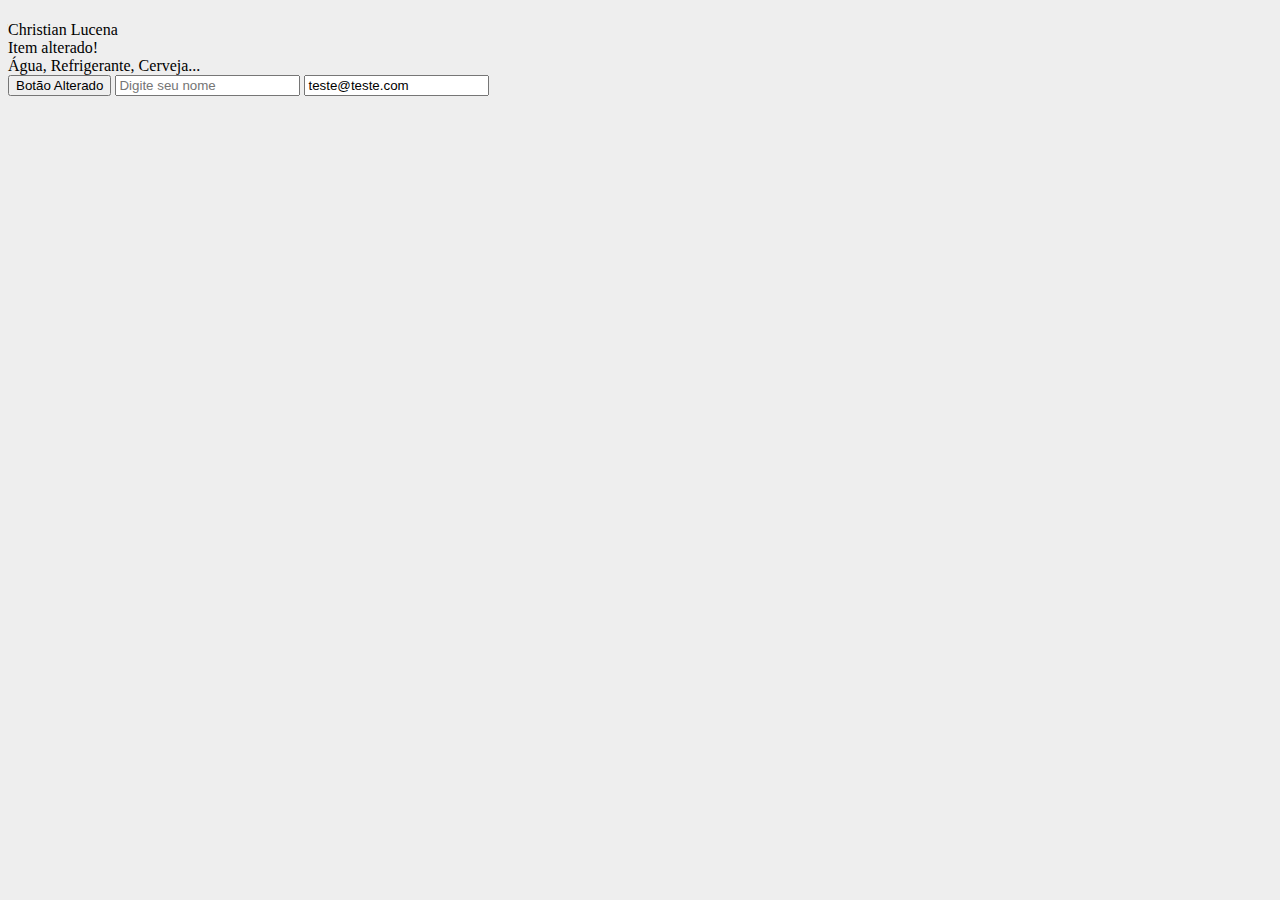
==== javascript/modulo2/index.html @ 4bb9d1e9 "Módulo 1 Finalizado e iniciado Módulo 2 até a aula 3" ====
<!DOCTYPE html>
<html>
<head>
    <meta charset="UTF-8">
    <title>Curso de JavaScript Modulo 2</title>
    <link rel="stylesheet" href="style.css">
</head>
<body>
    <h1 id="titulo"></h1>
    
    <div id="exemplo">Tiago Rodrigues</div>

    <div class="lista">
        Arroz, feijão, macarrão...
    </div>
    
    <div class="lista">
        Água, Refrigerante, Cerveja...
    </div>

    <button>Algum botão</button>
    <input type="text" name="nome" placeholder="Digite seu nome">
    <input type="text" name="e-mail" placeholder="Digite seu e-mail">

    <script src="script.js"></script>
</body>
</html>
---- javascript/modulo2/style.css ----
body{
    background-color: #EEE;
}
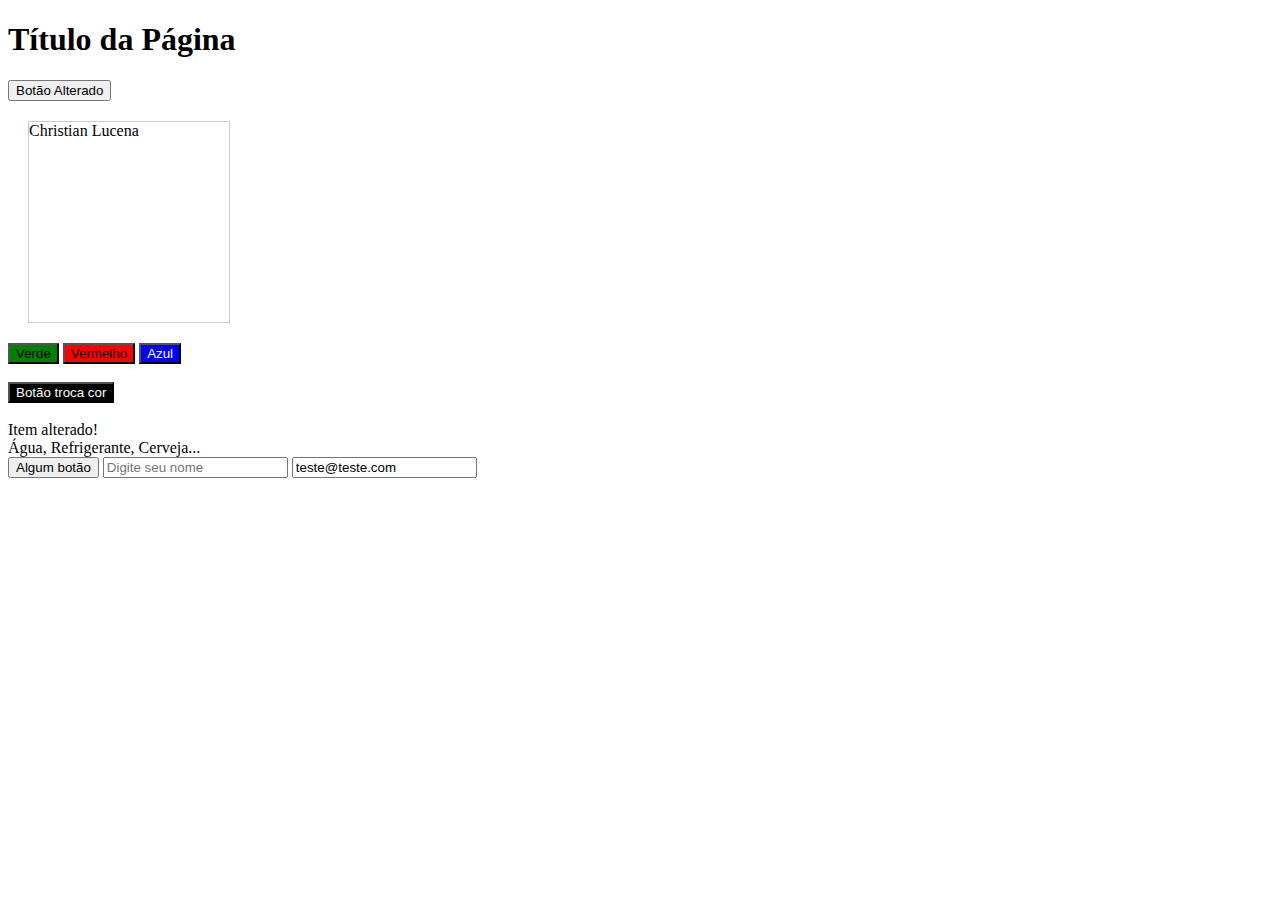
==== commit 701a080f: "Atualizando projeto de estudo" ====
--- a/javascript/modulo2/index.html
+++ b/javascript/modulo2/index.html
@@ -6,10 +6,18 @@
     <link rel="stylesheet" href="style.css">
 </head>
 <body>
-    <h1 id="titulo"></h1>
+    <h1 id="titulo">Título da Página</h1>
+    <button onclick="alterarTitulo('Novo Título')">Alterar Título</button>
     
-    <div id="exemplo">Tiago Rodrigues</div>
-
+    <div id="exemplo">
+        Tiago Rodrigues
+    </div>
+    <button class="verde" onclick="verde()">Verde</button>
+    <button class="vermelho" onclick="vermelho()">Vermelho</button>
+    <button class="azul" onclick="azul()">Azul</button>
+    <br><br>
+    <button id="b1" class="preto" onclick="trocarCor()">Botão troca cor</button>
+    <br><br>
     <div class="lista">
         Arroz, feijão, macarrão...
     </div>
--- a/javascript/modulo2/style.css
+++ b/javascript/modulo2/style.css
@@ -1,3 +1,22 @@
-body{
-    background-color: #EEE;
+#exemplo{
+    width: 200px;
+    height: 200px;
+    margin: 20px;
+    border: 1px solid #ccc;
+}
+.verde{
+    background-color: green;
+    color: #000;
+}
+.vermelho{
+    background-color: red;
+    color: #000;
+}
+.azul{
+    background-color: blue;
+    color: #fff;
+}
+.preto{
+    background-color: #000;
+    color: #fff;
 }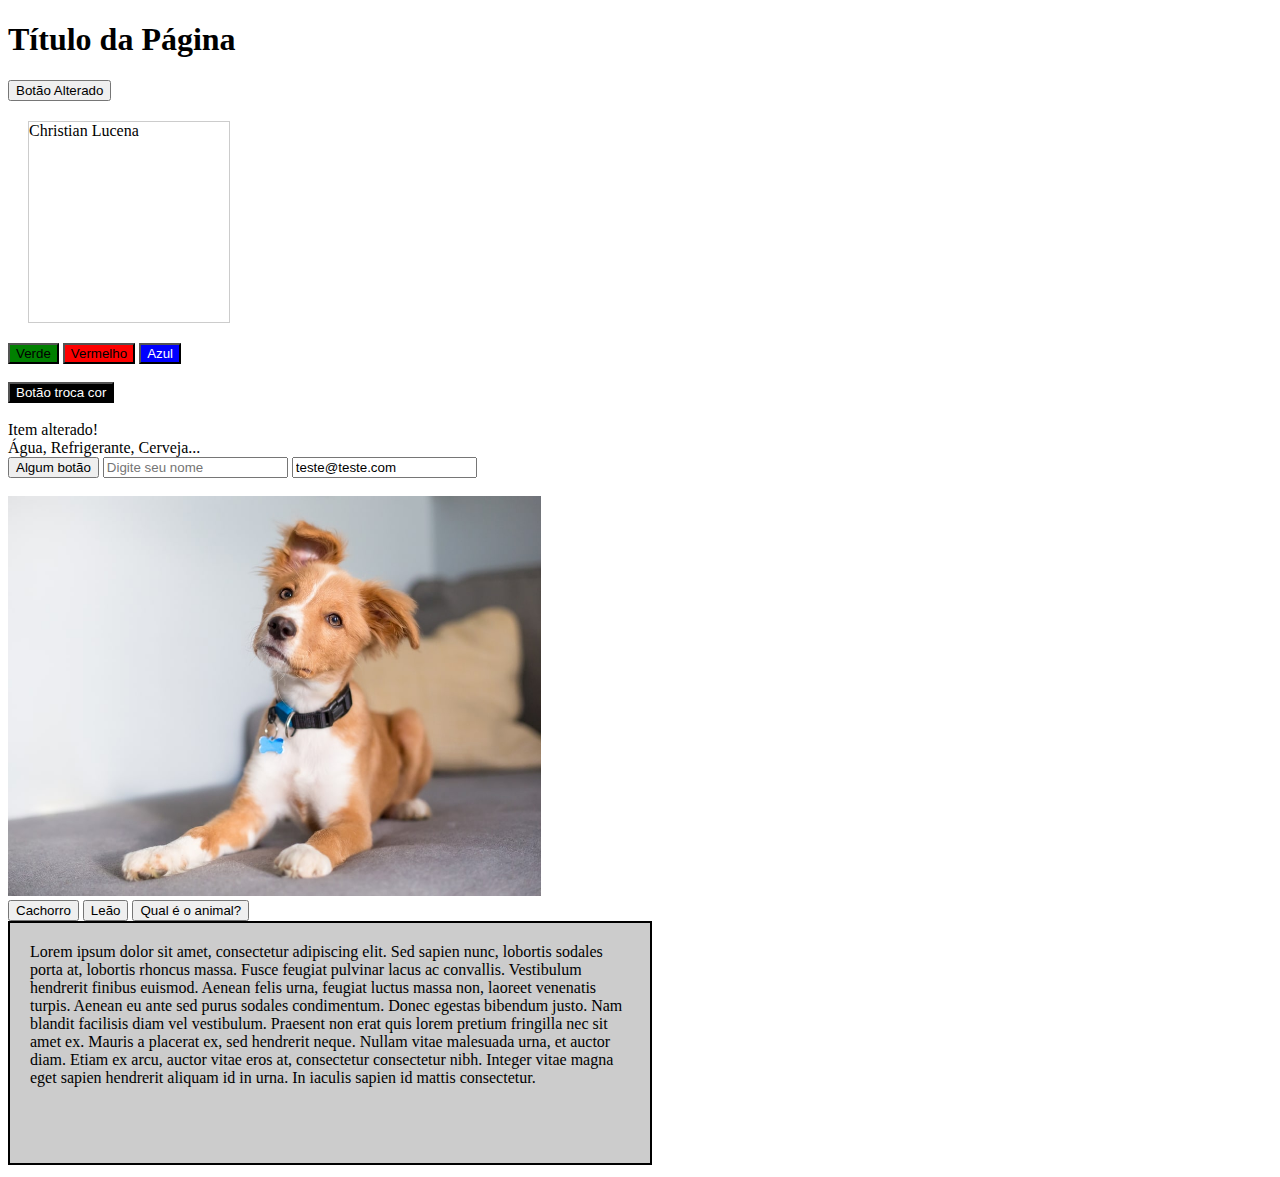
==== commit fa8cbfc4: "Subindo projeto de estudo atualizado, visto todo módulo 2 \o/" ====
--- a/javascript/modulo2/index.html
+++ b/javascript/modulo2/index.html
@@ -29,7 +29,18 @@
     <button>Algum botão</button>
     <input type="text" name="nome" placeholder="Digite seu nome">
     <input type="text" name="e-mail" placeholder="Digite seu e-mail">
-
+    <br>
+    <br>
+    <img src="images/cachorro.jpg" alt="Cachorro" class="imagem" />
+    <br>
+    <button onclick="trocarImagem('cachorro', 'Cachorro')">Cachorro</button>
+    <button onclick="trocarImagem('leao', 'Leão')">Leão</button>
+    <button onclick="exibeNomeAnimal()">Qual é o animal?</button>
+    <br>
+    <class class="texto">
+        Lorem ipsum dolor sit amet, consectetur adipiscing elit. Sed sapien nunc, lobortis sodales porta at, lobortis rhoncus massa. Fusce feugiat pulvinar lacus ac convallis. Vestibulum hendrerit finibus euismod. Aenean felis urna, feugiat luctus massa non, laoreet venenatis turpis. Aenean eu ante sed purus sodales condimentum. Donec egestas bibendum justo. Nam blandit facilisis diam vel vestibulum. Praesent non erat quis lorem pretium fringilla nec sit amet ex. Mauris a placerat ex, sed hendrerit neque. Nullam vitae malesuada urna, et auctor diam. Etiam ex arcu, auctor vitae eros at, consectetur consectetur nibh. Integer vitae magna eget sapien hendrerit aliquam id in urna. In iaculis sapien id mattis consectetur. 
+    </class>
+    <button onclick="subirTela()" class="botaoScrollTopo">^</button>
     <script src="script.js"></script>
 </body>
 </html>--- a/javascript/modulo2/style.css
+++ b/javascript/modulo2/style.css
@@ -19,4 +19,28 @@
 .preto{
     background-color: #000;
     color: #fff;
+}
+.imagem{
+    height: 400px;
+}
+.texto{
+    width: 600px;
+    height: 200px;
+    overflow: auto;
+    background-color: #ccc;
+    display: inline-block;
+    padding: 20px;
+    border: 2px solid #000;
+}
+.botaoScrollTopo{
+    width: 30px;
+    height: 30px;
+    border-radius: 15px;
+    background-color: brown;
+    position: fixed;
+    right: 20px;
+    bottom: 20px;
+    z-index: 999; /* Posiciona sobre todos os elementos da página */
+    cursor: pointer;
+    display: none;
 }